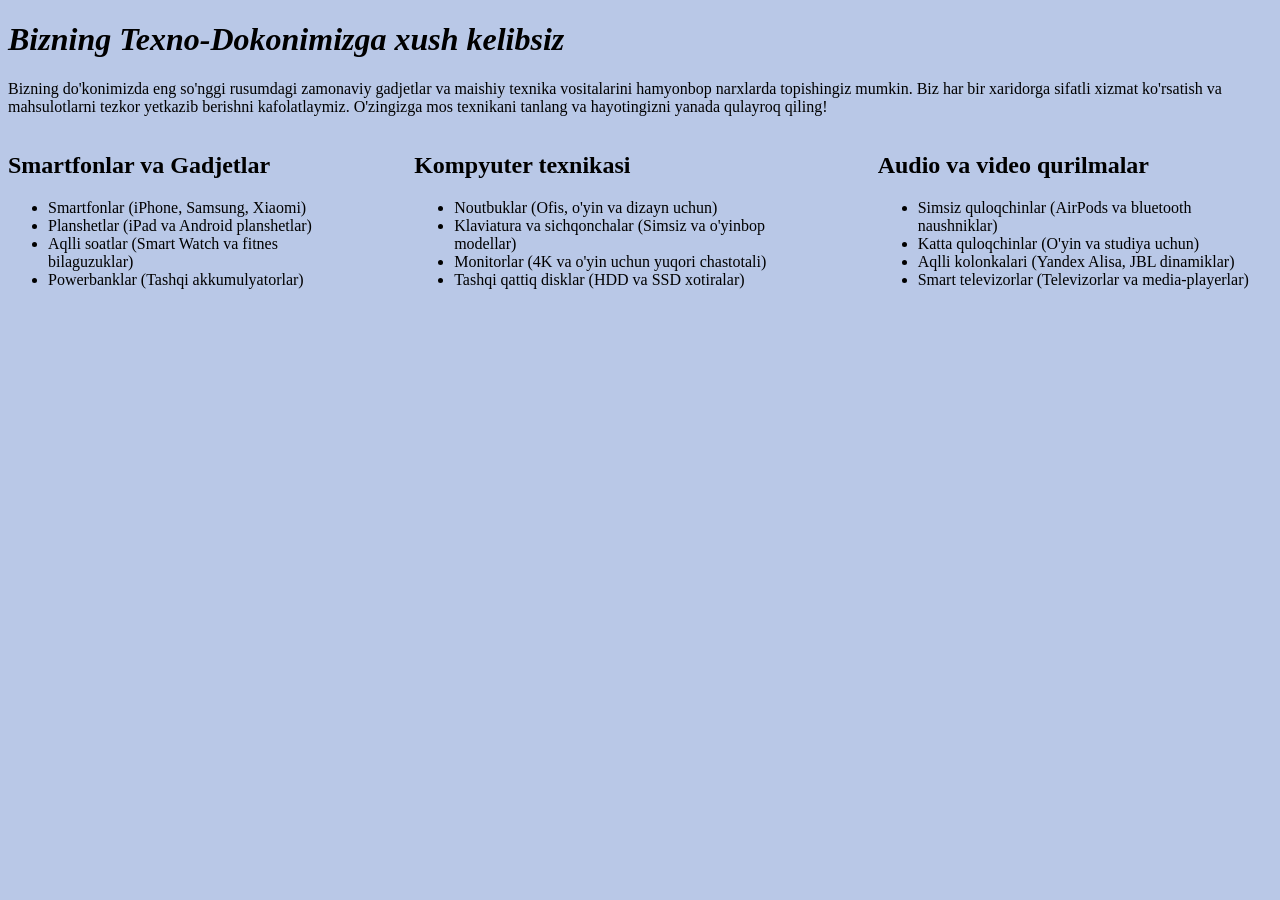
==== Texno-Dokon/index.html @ b2b62bc3 "Bosh sahifa,sarlavha va ro'yxat ochildi" ====
<!DOCTYPE html>
<html>
    <head>
        <title>Texno-Dokon</title>
        <link rel="stylesheet" href="style.css">
    </head>
    <body style="background-color: rgba(103, 135, 204, 0.455);">
        <h1><i>Bizning Texno-Dokonimizga xush kelibsiz</i></h1>
        <p>Bizning do'konimizda eng so'nggi rusumdagi zamonaviy gadjetlar va maishiy texnika vositalarini hamyonbop narxlarda topishingiz mumkin. Biz har bir xaridorga sifatli xizmat ko'rsatish va mahsulotlarni tezkor yetkazib berishni kafolatlaymiz.
        O'zingizga mos texnikani tanlang va hayotingizni yanada qulayroq qiling!</p>
        <div class="konteyner">
            <div> <h2>Smartfonlar va Gadjetlar</h2>
            <ul>
                <li>Smartfonlar (iPhone, Samsung, Xiaomi)</li>
                <li>Planshetlar (iPad va Android planshetlar)</li>
                <li>Aqlli soatlar (Smart Watch va fitnes bilaguzuklar)</li>
                <li>Powerbanklar (Tashqi akkumulyatorlar)</li>
            </ul>
            </div>
                <div>
                <h2>Kompyuter texnikasi</h2>
                <ul>
                    <li>Noutbuklar (Ofis, o'yin va dizayn uchun)</li>
                    <li>Klaviatura va sichqonchalar (Simsiz va o'yinbop modellar)</li>
                    <li>Monitorlar (4K va o'yin uchun yuqori chastotali)</li>
                    <li>Tashqi qattiq disklar (HDD va SSD xotiralar)</li>
                </ul>
                </div>
                    <div>
                    <h2>Audio va video qurilmalar</h2>
                    <ul>
                        <li>Simsiz quloqchinlar (AirPods va bluetooth naushniklar)</li>
                        <li>Katta quloqchinlar (O'yin va studiya uchun)</li>
                        <li>Aqlli kolonkalari (Yandex Alisa, JBL dinamiklar)</li>
                        <li>Smart televizorlar (Televizorlar va media-playerlar)</li>
                    </ul>
                    </div>
        </div>
    </body>
</html>
---- Texno-Dokon/style.css ----
.konteyner {
    display: flex;
    gap: 50px;
}
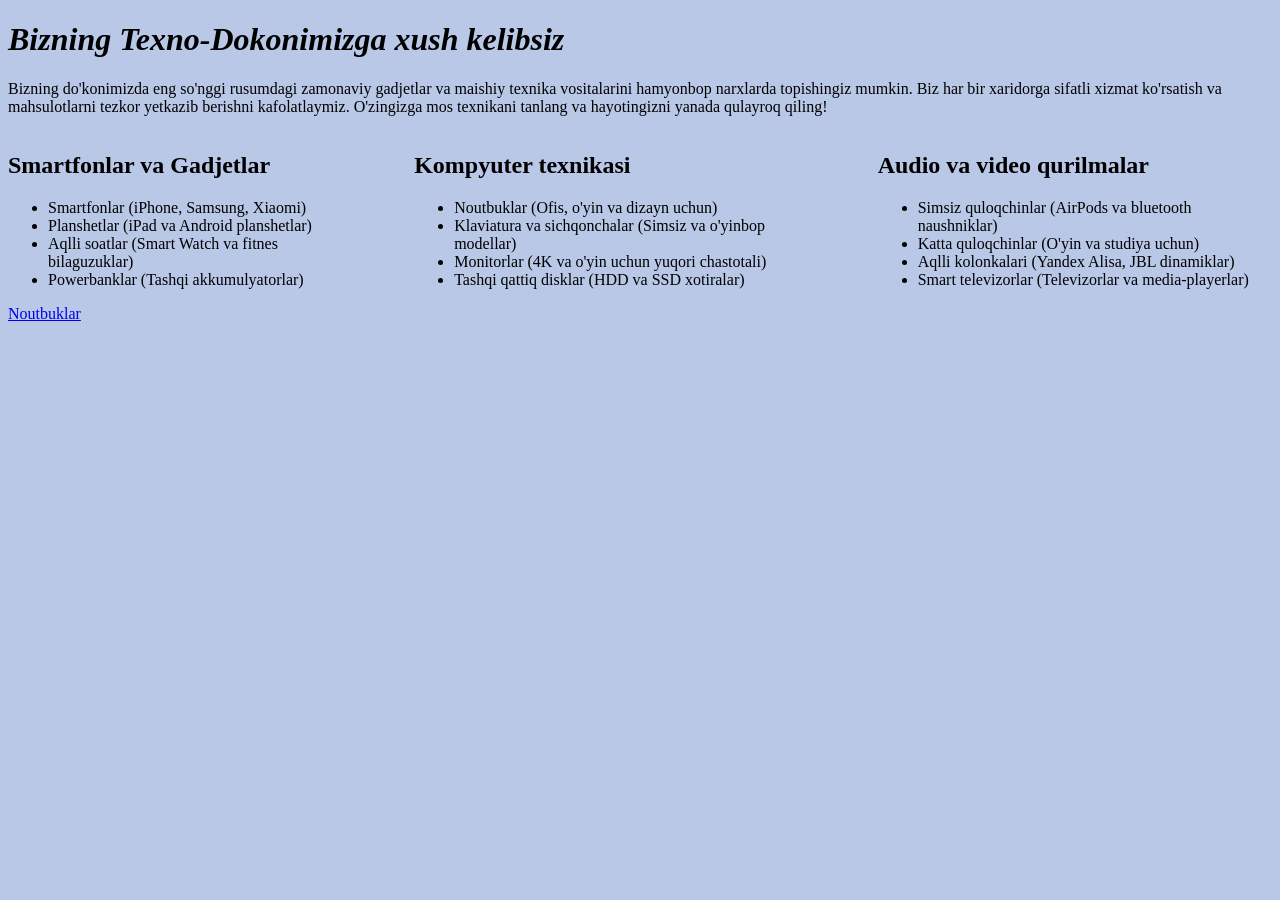
==== commit c97ac04b: "Noutbuklar qoshildi" ====
--- a/Texno-Dokon/index.html
+++ b/Texno-Dokon/index.html
@@ -37,4 +37,5 @@
                     </div>
         </div>
     </body>
+    <a href="noutbuklar.html">Noutbuklar</a>
 </html>
